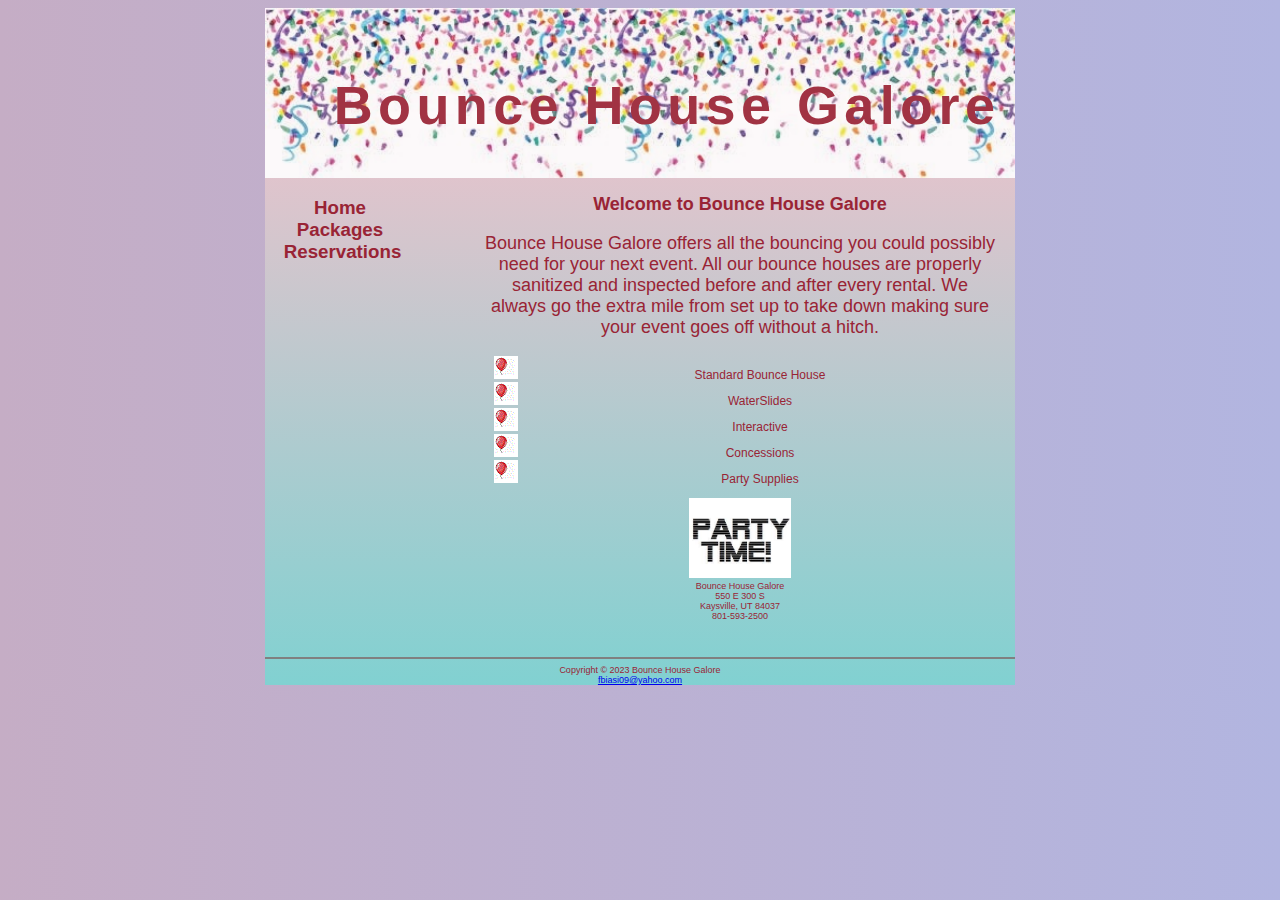
==== index.html @ 6318a1bf "Added Files" ====
<!DOCTYPE html>
<html lang="en">

<head>
  <title>Bounce House Galore</title>
  <meta charset="utf-8">
  <link href="bounce.css" rel="stylesheet">
</head>
<div id="confetti"></div>
<div id="wrapper">
  <header>
    <h1><a href="index.html">Bounce House Galore</a></h1>
  </header>
  <nav>
  <ul>
    <li><a href="index.html">Home</a></li>
    <li><a href="packages.html">Packages</a></li>
    <li><a href="reservations.html">Reservations</a></li>
  </ul>
  </nav>
  <main>
    <h2>Welcome to Bounce House Galore</h2>
    <p>
      Bounce House Galore offers all the bouncing you could possibly need for your next event.
      All our bounce houses are properly sanitized and inspected before and after every rental.
      We always go the extra mile from set up to take down making sure your event goes off without a hitch.
    </p>
    <ul>
      <li class="balloon_marker">Standard Bounce House</li>
      <li class="balloon_marker">WaterSlides</li>
      <li class="balloon_marker">Interactive</li>
      <li class="balloon_marker">Concessions</li>
      <li class="balloon_marker">Party Supplies</li>
    </ul>
    <img src="partytime.jfif" alt="party_sign" height="80" style="width: 20%;">
    <div>
      Bounce House Galore<br>
      550 E 300 S<br>
      Kaysville, UT 84037<br>
      801-593-2500<br>
      <br>
    </div>
  </main>
  <hr>
  <footer>
    Copyright &copy; 2023 Bounce House Galore<br>
    <a href="mailto:fbiasi09@yahoo.com">
      fbiasi09@yahoo.com</a>
  </footer>
</div>
</body>

</html>
---- bounce.css ----
body {
    background-image: linear-gradient(to right,#c5adc5, #b2b5e0);
    font-family:'Segoe UI', Tahoma, Geneva, Verdana, sans-serif;
}
header {
    background-image: url(header.jpg);
    background-size: contain;
    font-size: 150%; 
    font-family:'Segoe UI', Tahoma, Geneva, Verdana, sans-serif; 
    color: #992435; 
    text-align: center;
    opacity: 0.9;
    height: 170px;
    width: 80%;
    min-width: 750px;
    padding-top: 30px;
    padding-left: 3em;
}
nav a {
    text-decoration: none;
}
nav {
    font-weight: bold;
    font-size: 130%; 
    float: left;
    padding: 1.2em;
    width: 150px;
}
h1 { 
    background-position: center;
    font-size: 3em; 
    letter-spacing: .10em;
    font-family:'Segoe UI', Tahoma, Geneva, Verdana, sans-serif; 
    color: #a3031b; 
    text-align: center; 
    font-weight: bold;
}
h2  {
    background-position: center;
    font-size: 150%; 
    font-family:'Segoe UI', Tahoma, Geneva, Verdana, sans-serif; 
    color: #992435; 
    text-align: center;
}
p {
    background-position: center;
    font-size: 150%; 
    font-family:'Segoe UI', Tahoma, Geneva, Verdana, sans-serif; 
    color: #992435; 
    text-align: center;
}
nav ul {
    list-style-type: none;
    margin: 0;
    padding-left: 0;
    font-size: 1.2em;
}
div {
    background-position: center;
    font-size: 75%; 
    font-family:'Segoe UI', Tahoma, Geneva, Verdana, sans-serif; 
    color: #992435; 
    text-align: center;
}
footer {
    background-position: center;
    font-size: 75%; 
    font-family:'Segoe UI', Tahoma, Geneva, Verdana, sans-serif; 
    color: #992435; 
    text-align: center;
}
#wrapper { 
    width: 750px; 
    margin-left: auto; 
    margin-right: auto;
    background-image: linear-gradient(to bottom, pink, rgb(129, 209, 209));
}
main {
    padding: 1px 20px 20px 30px;
    display: block;
    margin-left: 190px;
    overflow: auto;
}
.balloon_marker {
    list-style-image: url(balloons2.gif);
}
hr {
    border-style: double;
}
header a:link {
    color: #992435;
}
header a:visited {
    color: #992435;
}
header a:hover {
    color: teal;
}
header a {
    text-decoration: none;
    margin: 0;
}
nav a:link {
    color: #992435;
}
nav a:visited {
    color: #992435;
}
nav a:hover {
    color: teal;
}
* {box-sizing: border-box; }
table {
    border: 2px solid #b7b9bb;
    border-collapse: collapse;
}
td, th {
    border: 2px solid gold;
    padding: 0.5em;
}
.td {
    text-align: center;
}
.text { 
    text-align: left;
}
tr:nth-of-type(odd){
    background-image: linear-gradient(to left, lightseagreen, lightblue);
}
tr:nth-of-type(even){
    background-image: linear-gradient(to right, lightseagreen, lightblue);
}
#special {clear: both;}
label {
    display: block;
    float: left;
    text-align: right;
    width: 140px;
    padding-right: 5px;
}
input {
    display: block;
    margin-bottom: 20px;
}
textarea {
    display: block;
    margin-bottom: 20px;
}
input[type="submit"] {
    margin-left: 140px;
}
input[type="checkbox"] {
    font-display: right;
    box-flex: left;
}
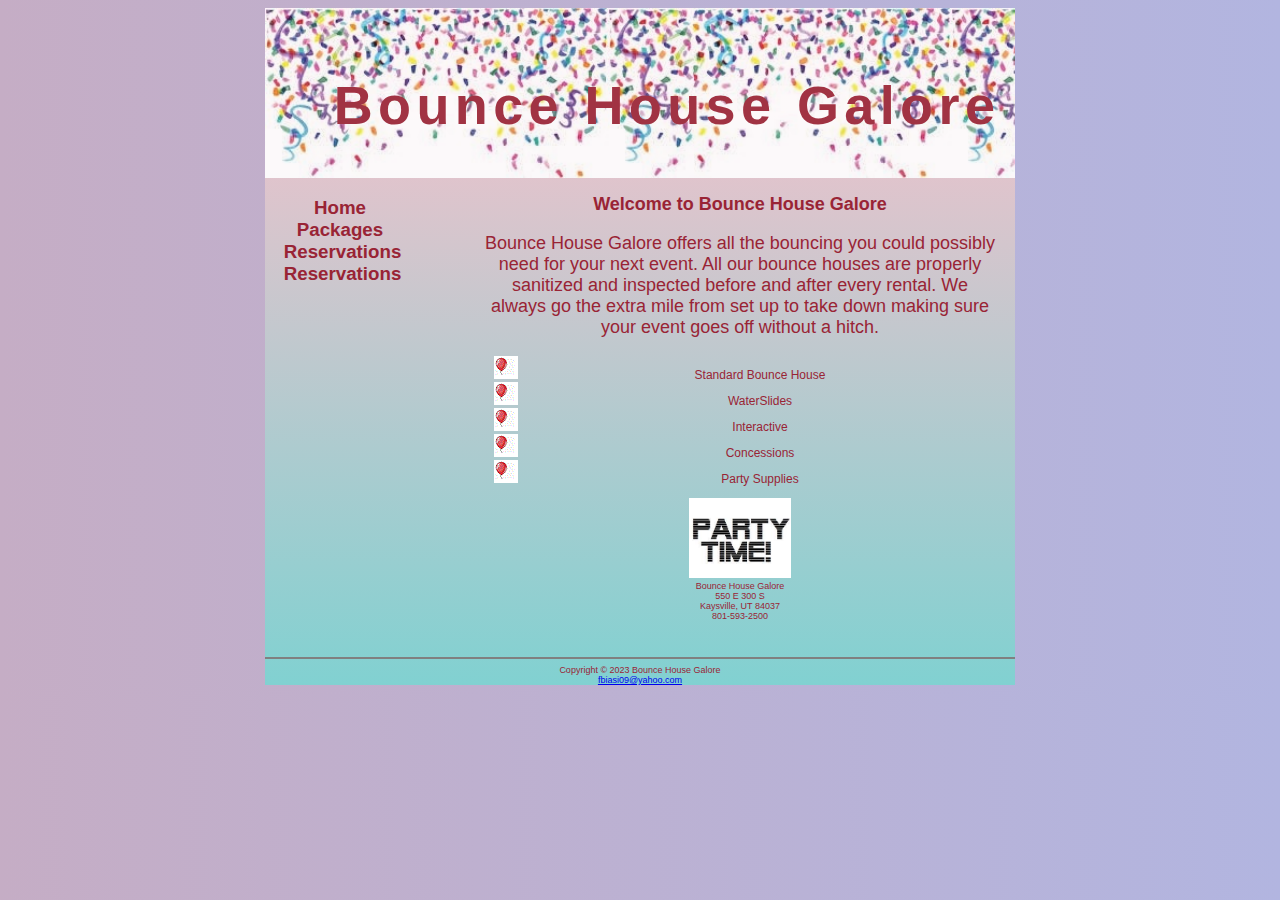
==== commit 01ab8430: "update" ====
--- a/index.html
+++ b/index.html
@@ -16,6 +16,7 @@
     <li><a href="index.html">Home</a></li>
     <li><a href="packages.html">Packages</a></li>
     <li><a href="reservations.html">Reservations</a></li>
+    <li><a href="ThankYou.html">Reservations</a></li>
   </ul>
   </nav>
   <main>
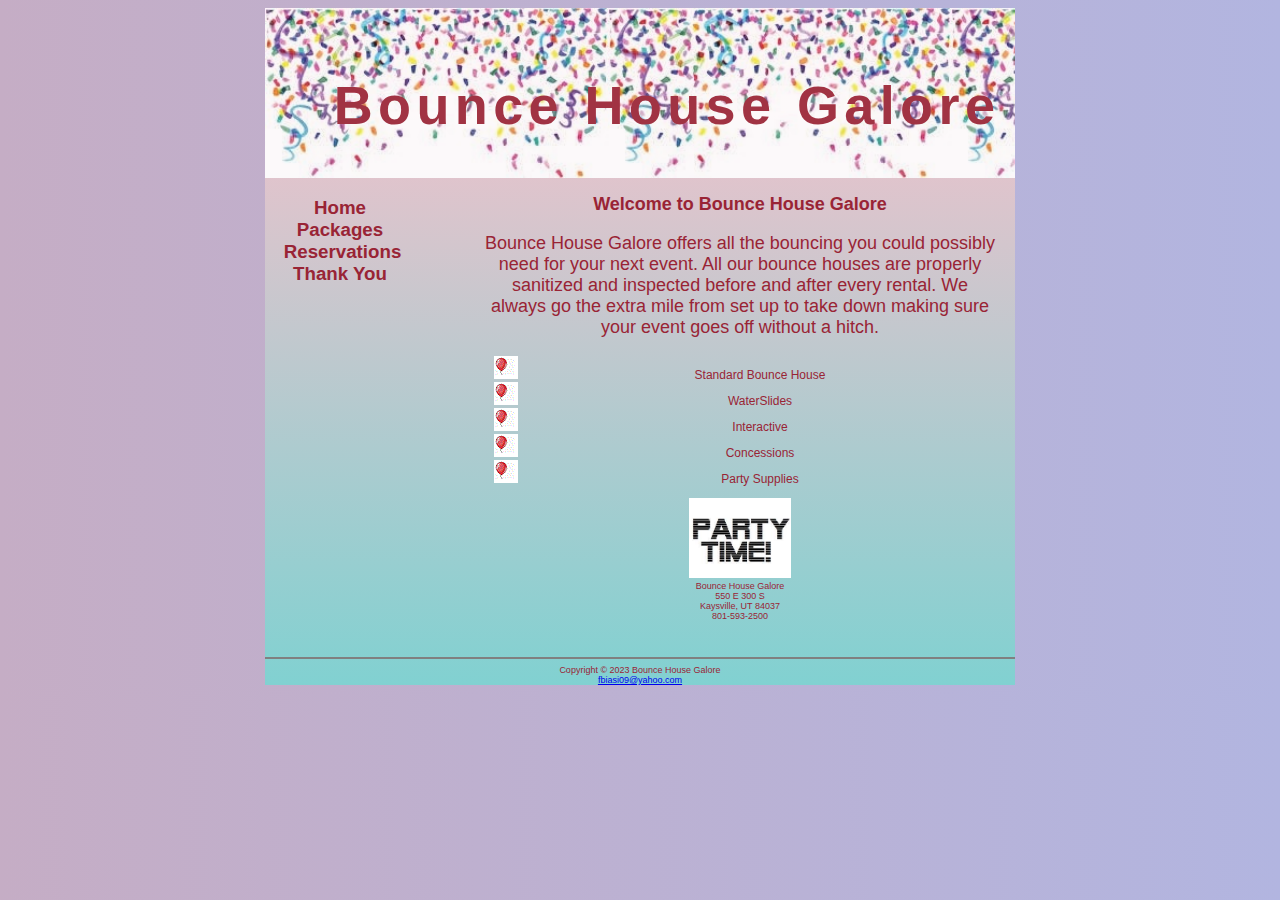
==== commit d9a4753b: "Update index.html" ====
--- a/index.html
+++ b/index.html
@@ -16,7 +16,7 @@
     <li><a href="index.html">Home</a></li>
     <li><a href="packages.html">Packages</a></li>
     <li><a href="reservations.html">Reservations</a></li>
-    <li><a href="ThankYou.html">Reservations</a></li>
+    <li><a href="ThankYou.html">Thank You</a></li>
   </ul>
   </nav>
   <main>
@@ -51,4 +51,4 @@
 </div>
 </body>
 
-</html>+</html>
